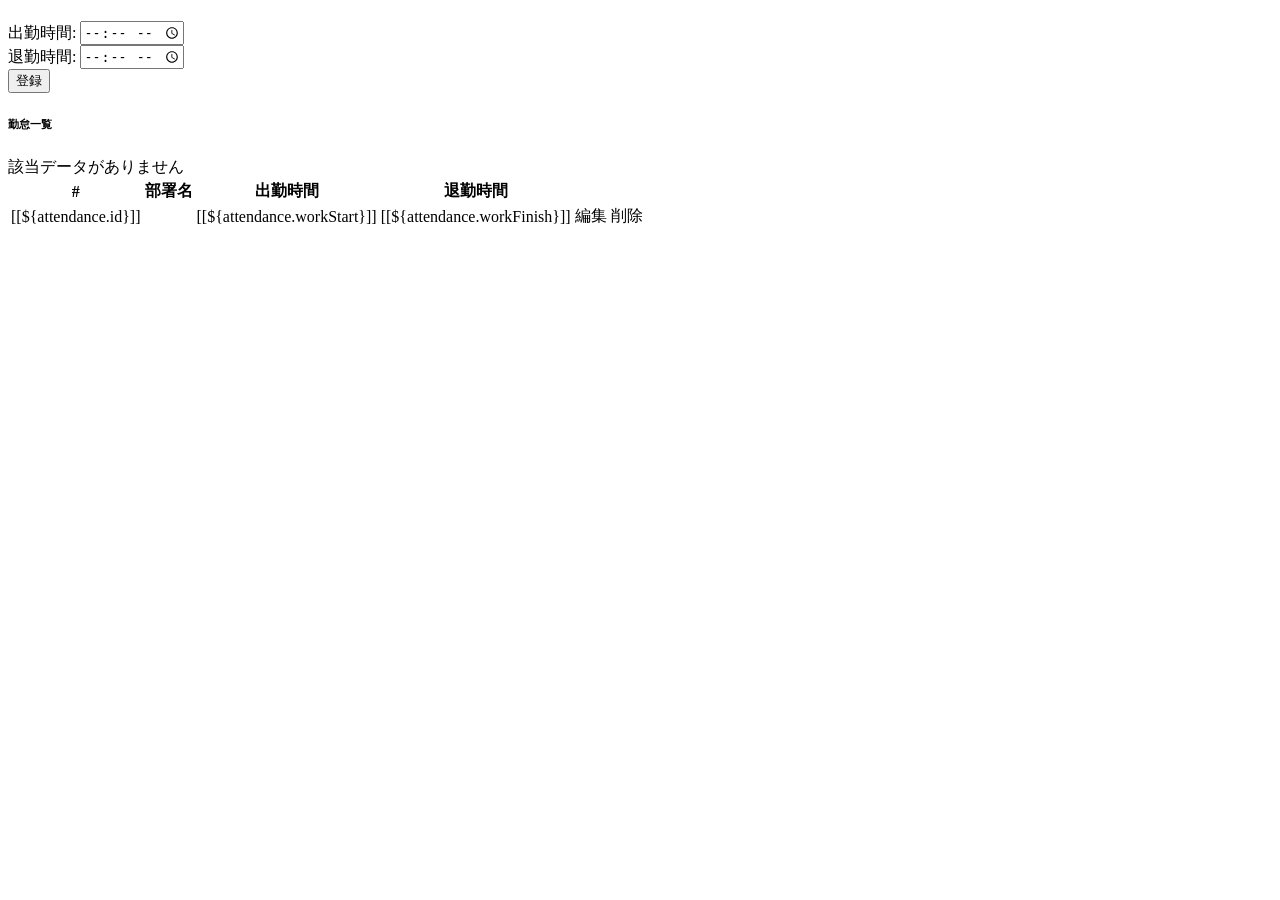
==== src/main/resources/templates/index.html @ f8f7b298 "first-commit" ====
<!DOCTYPE html>
<html xmlns:th="http://www.thymeleaf.org"
	xmlns:layout="http://www.ultraq.net.nz/web/thymeleaf/layout"
	layout:decorate="~{layout/layout}">
<head>
<meta charset="UTF-8" th:remove="tag">
</head>
<body>
	<!-- コンテンツの表示 -->
	<div layout:fragment="content">
		<main class="offcanvas-outside bg-light">
			<div class="container-fluid">
				<!-- トグルボタン -->
				<div th:replace="~{fragments/sidebar :: toggler}">
					
				</div>
				
				<h1 th:text=${title}></h1>
				<div class="row">
					<div class="col">
					
					<form th:action="@{/}" th:object="${attendance}" method="post">
				
						<label for="workStart">出勤時間:</label> 
						<input id="workStart" name="workStart" type="time" th:value="*{workStart}"><br>
						<div th:if="${#fields.hasErrors('workStart')}" th:errors="*{workStart}"></div>
				
						<label for="workFinish">退勤時間:</label> 
						<input id="workFinish" name="workFinish" type="time" th:value="*{workFinish}"><br>
						<div th:if="${#fields.hasErrors('workFinish')}" th:errors="*{workFinish}"></div>
				
						<input type="submit" value="登録" class="mb-3"/>
					</form>	
				</div>		
					
				<div class="row">	
					
						<div class="card shadow">
							<div class="card header">
								<h6 class="text-navy my-2">
									勤怠一覧
								</h6>
							</div>
							<div class="card-body">
								<div th:if="${attendances.size() == 0}">
									該当データがありません
								</div>
								
								<table th:if="${attendances.size() > 0}"
								class="table table-bordered">
									<thead>
										<tr>
											<th>#</th>
											<th>部署名</th>
											<th>出勤時間</th>
											<th>退勤時間</th>
											<th></th>
										</tr>
									</thead>
									<tbody>
										<tr th:each="attendance : ${attendances}">
											<td>[[${attendance.id}]]</td>
											<td></td>
											<td>[[${attendance.workStart}]]</td>
											<td>[[${attendance.workFinish}]]</td>
											<td>
											<a th:href="@{/edit/{id}(id=*{attendance.id})}" class="btn btn-primary">
											<i class="bi bi-pencil-square"></i>
											編集
											</a>
											
											<a th:href="@{/delete/{id}(id=*{attendance.id})}" class="btn btn-danger">
											<i class="bi bi-trash-fill"></i>
											削除
											</a>
											
										    </td>
										</tr>
										
									</tbody>
								</table>
							</div>
						</div>
					    
					</div>
				</div>
			</div>
		</main>
	</div>
</body>
</html>
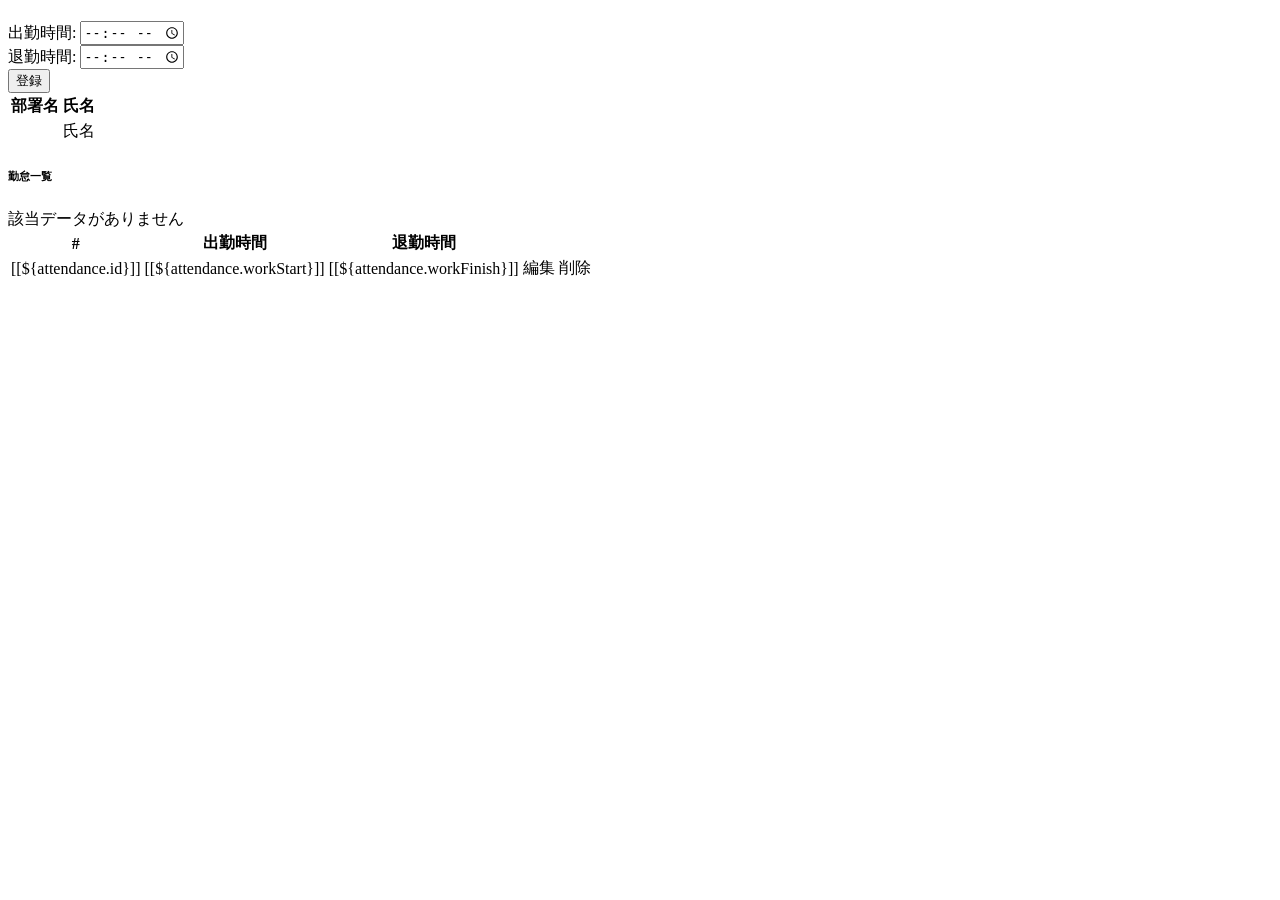
==== commit c1cc7086: "勤怠時間（更新機能・削除機能）" ====
--- a/src/main/resources/templates/index.html
+++ b/src/main/resources/templates/index.html
@@ -4,6 +4,8 @@
 	layout:decorate="~{layout/layout}">
 <head>
 <meta charset="UTF-8" th:remove="tag">
+<script th:src="@{/webjars/jquery/3.5.1/jquery.min.js}"></script>
+<script th:src="@{/js/dialog.js}" defer="defer"></script>
 </head>
 <body>
 	<!-- コンテンツの表示 -->
@@ -19,18 +21,43 @@
 				<div class="row">
 					<div class="col">
 					
-					<form th:action="@{/}" th:object="${attendance}" method="post">
+					<form th:action="@{/}" th:object="${attendance}" method="post" novalidate>
 				
 						<label for="workStart">出勤時間:</label> 
-						<input id="workStart" name="workStart" type="time" th:value="*{workStart}"><br>
-						<div th:if="${#fields.hasErrors('workStart')}" th:errors="*{workStart}"></div>
+						<input id="workStart" name="workStart" type="time" th:value="*{workStart}" th:errorclass="is-invalid"><br>
+						<div class="invalid-feedback" th:errors="*{workStart}"></div>
+						
 				
 						<label for="workFinish">退勤時間:</label> 
-						<input id="workFinish" name="workFinish" type="time" th:value="*{workFinish}"><br>
-						<div th:if="${#fields.hasErrors('workFinish')}" th:errors="*{workFinish}"></div>
+						<input id="workFinish" name="workFinish" type="time" th:value="*{workFinish}" th:errorclass="is-invalid"><br>
+						<div class="invalid-feedback" th:errors="*{workFinish}"></div>
+						
 				
 						<input type="submit" value="登録" class="mb-3"/>
 					</form>	
+				</div>
+				
+				<div class="row">
+					<div class="col-md-4">
+						<table>
+						<thead>
+							<tr>
+								
+								<th>部署名</th>
+								<th>氏名</th>
+							</tr>
+						</thead>
+						<tbody>
+							<tr>
+							
+								<td></td>
+								<td>氏名</td>
+							</tr>
+						</tbody>
+					</table>
+					
+					</div>
+					
 				</div>		
 					
 				<div class="row">	
@@ -51,7 +78,6 @@
 									<thead>
 										<tr>
 											<th>#</th>
-											<th>部署名</th>
 											<th>出勤時間</th>
 											<th>退勤時間</th>
 											<th></th>
@@ -60,7 +86,6 @@
 									<tbody>
 										<tr th:each="attendance : ${attendances}">
 											<td>[[${attendance.id}]]</td>
-											<td></td>
 											<td>[[${attendance.workStart}]]</td>
 											<td>[[${attendance.workFinish}]]</td>
 											<td>
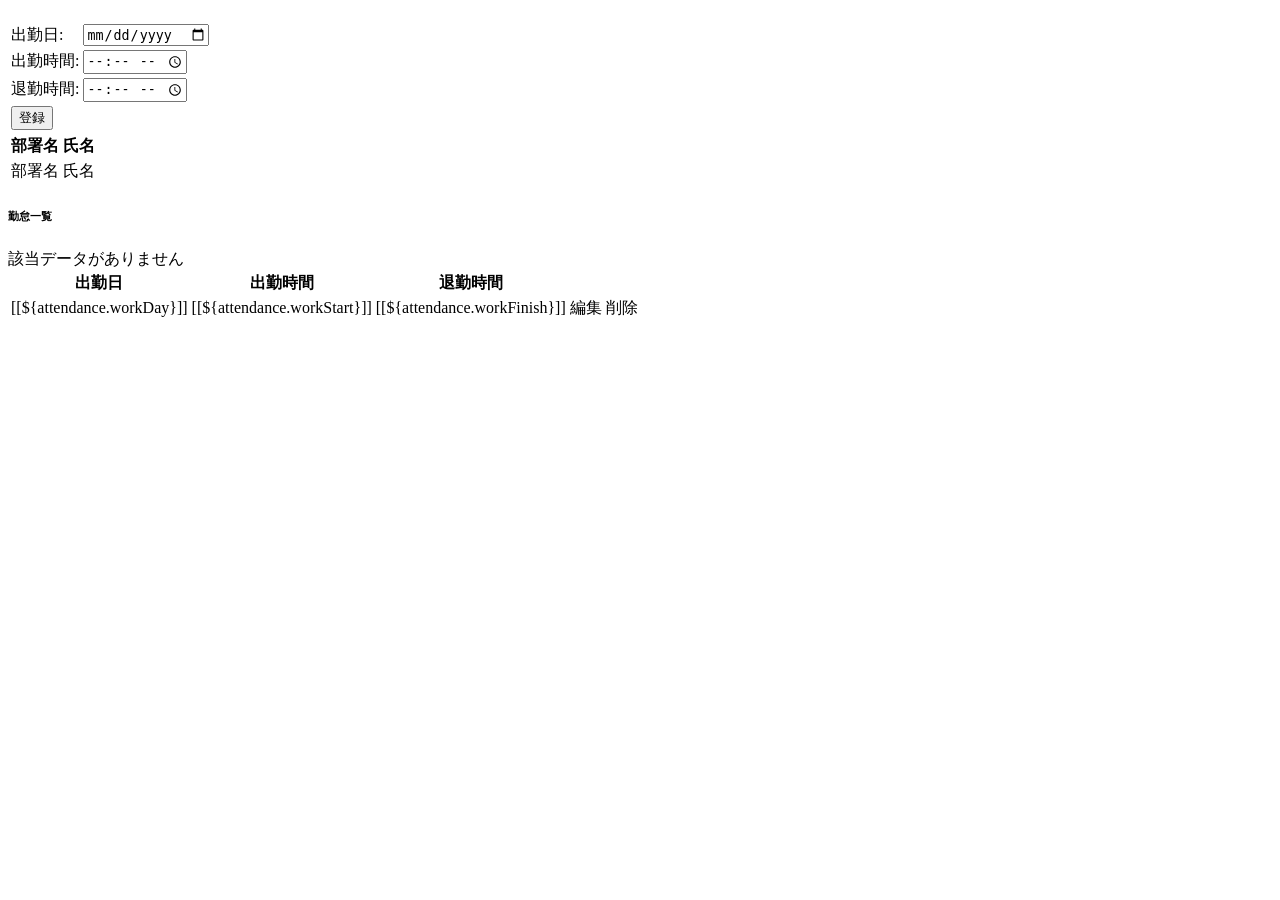
==== commit 59de4c73: "ログイン機能・ログアウト機能実装" ====
--- a/src/main/resources/templates/index.html
+++ b/src/main/resources/templates/index.html
@@ -6,8 +6,10 @@
 <meta charset="UTF-8" th:remove="tag">
 <script th:src="@{/webjars/jquery/3.5.1/jquery.min.js}"></script>
 <script th:src="@{/js/dialog.js}" defer="defer"></script>
+
 </head>
 <body>
+
 	<!-- コンテンツの表示 -->
 	<div layout:fragment="content">
 		<main class="offcanvas-outside bg-light">
@@ -19,21 +21,31 @@
 				
 				<h1 th:text=${title}></h1>
 				<div class="row">
-					<div class="col">
+					<div class="col-md-2">
 					
 					<form th:action="@{/}" th:object="${attendance}" method="post" novalidate>
-				
-						<label for="workStart">出勤時間:</label> 
-						<input id="workStart" name="workStart" type="time" th:value="*{workStart}" th:errorclass="is-invalid"><br>
-						<div class="invalid-feedback" th:errors="*{workStart}"></div>
 						
-				
-						<label for="workFinish">退勤時間:</label> 
-						<input id="workFinish" name="workFinish" type="time" th:value="*{workFinish}" th:errorclass="is-invalid"><br>
-						<div class="invalid-feedback" th:errors="*{workFinish}"></div>
-						
-				
-						<input type="submit" value="登録" class="mb-3"/>
+						<table class="table">
+							<tr>
+								<td><label for="workDay">出勤日:</label></td>
+								<td><input id="date" name="workDay" type="date" th:value="${workDay}" autocomplete="on" th:errorclass="is-invalid"></td>
+								<td><div class="invalid-feedback" th:errors="*{workDay}"></div></td>
+							</tr>
+							
+							<tr>
+								<td><label for="workStart">出勤時間:</label></td>
+								<td><input id="workStart" name="workStart" type="time" th:value="*{workDay}" th:errorclass="is-invalid"></td>
+								<td><div class="invalid-feedback" th:errors="*{workStart}"></div></td>
+							</tr>
+							<tr>
+								<td><label for="workFinish">退勤時間:</label></td>
+								<td><input id="workFinish" name="workFinish" type="time" th:value="*{workFinish}" th:errorclass="is-invalid"></td>
+								<td><div class="invalid-feedback" th:errors="*{workFinish}"></div></td>
+							</tr>
+							<tr>
+								<td><input type="submit" value="登録" class="mb-3 btn btn-sm btn-outline-secondary"/></td>
+							</tr>
+						</table>
 					</form>	
 				</div>
 				
@@ -50,7 +62,7 @@
 						<tbody>
 							<tr>
 							
-								<td></td>
+								<td>部署名</td>
 								<td>氏名</td>
 							</tr>
 						</tbody>
@@ -77,7 +89,7 @@
 								class="table table-bordered">
 									<thead>
 										<tr>
-											<th>#</th>
+											<th>出勤日</th>
 											<th>出勤時間</th>
 											<th>退勤時間</th>
 											<th></th>
@@ -85,7 +97,7 @@
 									</thead>
 									<tbody>
 										<tr th:each="attendance : ${attendances}">
-											<td>[[${attendance.id}]]</td>
+											<td>[[${attendance.workDay}]]</td>
 											<td>[[${attendance.workStart}]]</td>
 											<td>[[${attendance.workFinish}]]</td>
 											<td>
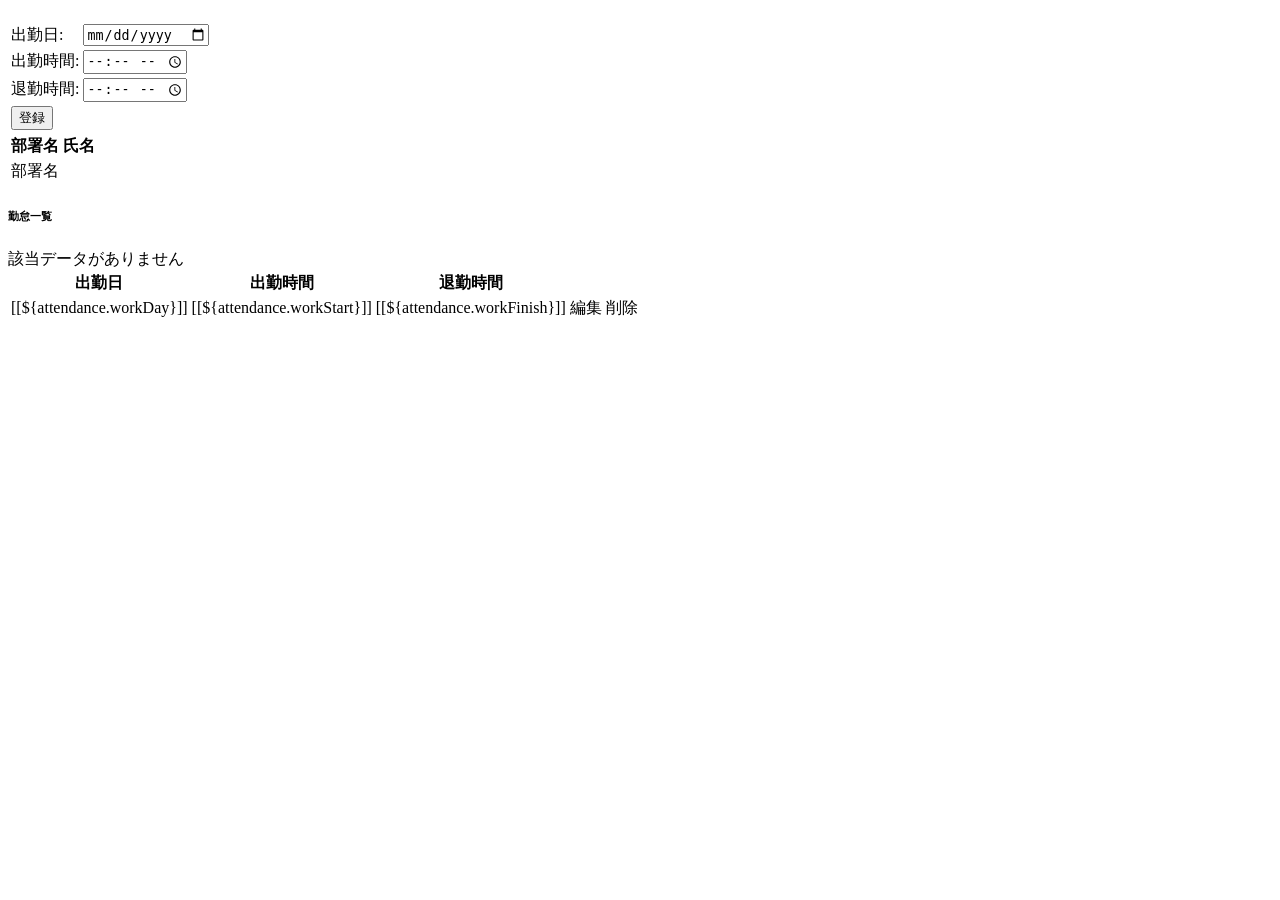
==== commit ede558e0: "2022/11/30時点（カスタム認証・Attendance(CRUD)機能）" ====
--- a/src/main/resources/templates/index.html
+++ b/src/main/resources/templates/index.html
@@ -62,8 +62,8 @@
 						<tbody>
 							<tr>
 							
-								<td>部署名</td>
-								<td>氏名</td>
+								<td th:text="${departments}">部署名</td>
+								<td></td>
 							</tr>
 						</tbody>
 					</table>
